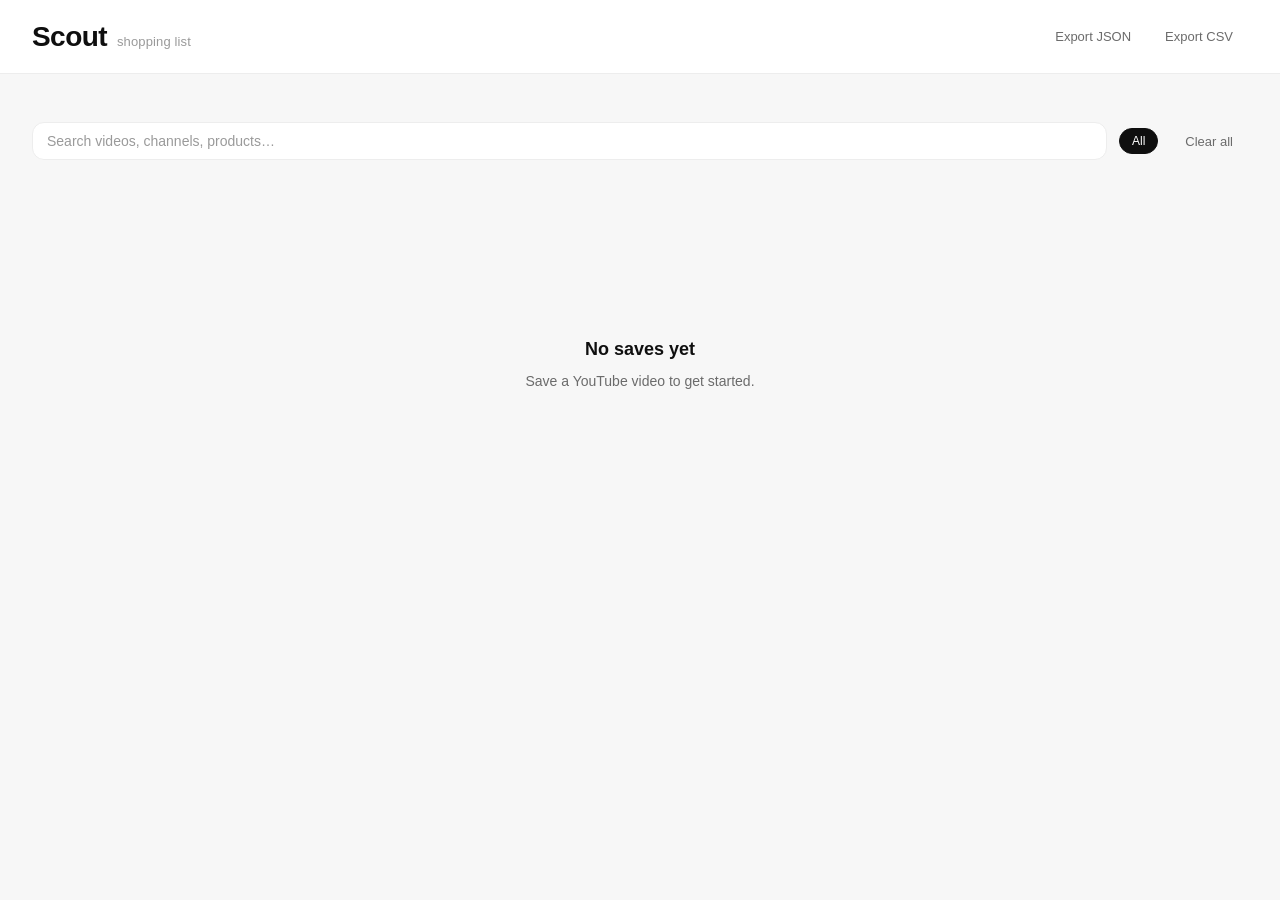
==== src/page/index.html @ b50fb850 "Replace YouTube iframe with clickable thumbnail in detail view Error 153 on embedded playback is per" ====
<!doctype html>
<html lang="en">
<head>
  <meta charset="utf-8" />
  <meta name="viewport" content="width=device-width, initial-scale=1" />
  <meta name="color-scheme" content="light" />
  <title>Scout — saves</title>
  <link rel="stylesheet" href="page.css" />
</head>
<body>
  <section id="list-view" class="view">
    <header class="page-header">
      <div class="page-header__brand">
        <div class="scout-wordmark">Scout</div>
        <div class="scout-sublabel">shopping list</div>
      </div>
      <div class="header-actions">
        <button id="export-json-btn" type="button" class="btn-ghost">Export JSON</button>
        <button id="export-csv-btn" type="button" class="btn-ghost">Export CSV</button>
      </div>
    </header>

    <div class="page-body">
      <div class="toolbar">
        <input id="search-input" type="search" placeholder="Search videos, channels, products…" />
        <div id="filter-bar" class="filter-bar"></div>
        <button id="clear-all-btn" type="button" class="btn-ghost btn-ghost--danger">Clear all</button>
      </div>

      <div id="grid" class="grid"></div>

      <div id="empty-state" class="empty-state" hidden>
        <div class="empty-state__heading">No saves yet</div>
        <div class="empty-state__hint">Save a YouTube video to get started.</div>
      </div>
    </div>
  </section>

  <section id="detail-view" class="view" hidden>
    <div class="page-body detail-body">
      <a id="back-link" class="back-link" href="#">← All saves</a>

      <div class="detail-layout">
        <div class="detail-left">
          <a id="video-preview" class="video-preview" target="_blank" rel="noopener noreferrer">
            <img id="video-thumb" alt="" referrerpolicy="no-referrer" />
            <span class="video-play-overlay" aria-hidden="true">
              <span class="video-play-btn">
                <svg viewBox="0 0 24 24" width="24" height="24" fill="currentColor" aria-hidden="true">
                  <path d="M8 5v14l11-7z"/>
                </svg>
              </span>
              <span class="video-play-label">Watch on YouTube</span>
            </span>
          </a>

          <div class="video-info">
            <h1 id="video-title"></h1>
            <div id="video-channel" class="muted"></div>
            <a id="watch-on-youtube" target="_blank" rel="noopener">Watch on YouTube ↗</a>
          </div>

          <div class="notes-block">
            <div class="notes-block__head">
              <label for="notes-input">Notes</label>
              <span id="notes-status" class="notes-status"></span>
            </div>
            <textarea id="notes-input" placeholder="Your thoughts, sizes, links, reminders…"></textarea>
          </div>
        </div>

        <div class="detail-right">
          <div class="products-header">
            <div class="products-header__title">
              <h2>Products</h2>
              <span id="products-count" class="products-count"></span>
            </div>
            <div id="detail-filter-bar" class="filter-bar"></div>
          </div>

          <div id="products-list" class="products-list"></div>
        </div>
      </div>
    </div>
  </section>

  <script src="../lib/types.js"></script>
  <script src="../lib/storage.js"></script>
  <script src="../lib/messaging.js"></script>
  <script src="page.js"></script>
</body>
</html>
---- src/page/page.css ----
/* Scout full-page — design system */

*, *::before, *::after { box-sizing: border-box; margin: 0; padding: 0; }

/* ── Design tokens (mirrors popup.css) ───────────────────────────────────── */
:root {
  --scout-bg:              #FFFFFF;
  --scout-surface:         #FFFFFF;
  --scout-surface-alt:     #F7F7F7;
  --scout-text:            #0F0F0F;
  --scout-text-secondary:  #6B6B6B;
  --scout-text-tertiary:   #9A9A9A;
  --scout-border:          #EDEDED;
  --scout-chip-bg:         #F2F2F2;
  --scout-chip-bg-hover:   #E8E8E8;

  --scout-cta:             #0F0F0F;
  --scout-cta-text:        #FFFFFF;
  --scout-cta-hover:       #2A2A2A;

  --scout-accent-orange:   #FF7A1A;
  --scout-accent-green:    #22A06B;
  --scout-accent-pink:     #F0336C;

  --scout-shadow-sm:       0 1px 2px rgba(15,15,15,0.04);
  --scout-shadow-md:       0 4px 16px rgba(15,15,15,0.06);

  --radius-sm:   8px;
  --radius-md:   12px;
  --radius-lg:   16px;
  --radius-pill: 999px;

  --font: -apple-system, BlinkMacSystemFont, "Inter", "Segoe UI", Helvetica, Arial, sans-serif;

  --page-max:   1280px;
  --gutter-x:   32px;
  --gutter-y:   28px;
}

/* ── Shell ───────────────────────────────────────────────────────────────── */
html, body { height: 100%; }

body {
  font-family: var(--font);
  font-size: 14px;
  line-height: 1.5;
  color: var(--scout-text);
  background: var(--scout-surface-alt);
  -webkit-font-smoothing: antialiased;
  text-rendering: optimizeLegibility;
}

.view { min-height: 100vh; }

.page-body {
  max-width: var(--page-max);
  margin: 0 auto;
  padding: var(--gutter-y) var(--gutter-x) 64px;
}

.muted { color: var(--scout-text-secondary); }

/* ── Page header ─────────────────────────────────────────────────────────── */
.page-header {
  display: flex;
  align-items: center;
  justify-content: space-between;
  gap: 24px;
  max-width: var(--page-max);
  margin: 0 auto;
  padding: 20px var(--gutter-x);
  background: var(--scout-surface);
  border-bottom: 1px solid var(--scout-border);
}

.page-header__brand {
  display: flex;
  align-items: baseline;
  gap: 10px;
}

.scout-wordmark {
  font-size: 28px;
  font-weight: 600;
  letter-spacing: -0.02em;
  color: var(--scout-text);
  line-height: 1;
}

.scout-sublabel {
  font-size: 13px;
  color: var(--scout-text-tertiary);
  font-weight: 400;
  letter-spacing: 0.01em;
  line-height: 1;
}

.header-actions {
  display: flex;
  align-items: center;
  gap: 4px;
}

/* ── Buttons ─────────────────────────────────────────────────────────────── */
.btn-ghost {
  display: inline-flex;
  align-items: center;
  gap: 4px;
  padding: 8px 14px;
  font-family: var(--font);
  font-size: 13px;
  font-weight: 500;
  color: var(--scout-text-secondary);
  background: transparent;
  border: 1px solid transparent;
  border-radius: var(--radius-sm);
  cursor: pointer;
  text-decoration: none;
  transition: color 0.13s, background 0.13s, border-color 0.13s;
}

.btn-ghost:hover {
  color: var(--scout-text);
  background: var(--scout-chip-bg);
}

.btn-ghost--danger:hover { color: var(--scout-accent-pink); }

/* ── Toolbar ─────────────────────────────────────────────────────────────── */
.toolbar {
  display: flex;
  align-items: center;
  gap: 12px;
  padding: 20px 0 24px;
  flex-wrap: wrap;
}

#search-input {
  flex: 1 1 320px;
  min-width: 240px;
  padding: 10px 14px;
  font-family: var(--font);
  font-size: 14px;
  color: var(--scout-text);
  background: var(--scout-bg);
  border: 1px solid var(--scout-border);
  border-radius: var(--radius-md);
  outline: none;
  transition: border-color 0.15s, box-shadow 0.15s;
}

#search-input::placeholder { color: var(--scout-text-tertiary); }

#search-input:focus {
  border-color: var(--scout-text);
  box-shadow: var(--scout-shadow-sm);
}

#clear-all-btn { margin-left: auto; }

/* ── Filter chips ────────────────────────────────────────────────────────── */
.filter-bar {
  display: flex;
  flex-wrap: wrap;
  align-items: center;
  gap: 6px;
}

.chip {
  display: inline-flex;
  align-items: center;
  gap: 4px;
  padding: 5px 12px;
  font-family: var(--font);
  font-size: 12px;
  font-weight: 500;
  color: var(--scout-text-secondary);
  background: var(--scout-chip-bg);
  border: 1px solid transparent;
  border-radius: var(--radius-pill);
  cursor: pointer;
  white-space: nowrap;
  transition: color 0.13s, background 0.13s, border-color 0.13s;
}

.chip:hover {
  color: var(--scout-text);
  background: var(--scout-chip-bg-hover);
}

.chip--active {
  color: var(--scout-cta-text);
  background: var(--scout-cta);
  border-color: var(--scout-cta);
}

.chip--active:hover {
  color: var(--scout-cta-text);
  background: var(--scout-cta-hover);
}

/* ── Grid of saves ───────────────────────────────────────────────────────── */
.grid {
  display: grid;
  grid-template-columns: repeat(auto-fill, minmax(280px, 1fr));
  gap: 20px;
}

.grid-card {
  display: flex;
  flex-direction: column;
  background: var(--scout-surface);
  border: 1px solid var(--scout-border);
  border-radius: var(--radius-lg);
  overflow: hidden;
  cursor: pointer;
  text-decoration: none;
  color: inherit;
  box-shadow: var(--scout-shadow-sm);
  transition: transform 0.15s, box-shadow 0.15s, border-color 0.15s;
}

.grid-card:hover {
  transform: translateY(-2px);
  box-shadow: var(--scout-shadow-md);
  border-color: #E2E2E2;
}

.grid-card__thumb {
  display: block;
  width: 100%;
  aspect-ratio: 16 / 9;
  object-fit: cover;
  background: var(--scout-chip-bg);
  border-bottom: 1px solid var(--scout-border);
}

.grid-card__body {
  padding: 14px 16px 16px;
  display: flex;
  flex-direction: column;
  gap: 6px;
  flex: 1;
}

.grid-card__title {
  font-size: 15px;
  font-weight: 600;
  line-height: 1.35;
  color: var(--scout-text);
  display: -webkit-box;
  -webkit-line-clamp: 2;
  -webkit-box-orient: vertical;
  overflow: hidden;
}

.grid-card__channel {
  font-size: 13px;
  color: var(--scout-text-secondary);
  white-space: nowrap;
  overflow: hidden;
  text-overflow: ellipsis;
}

.grid-card__footer {
  display: flex;
  align-items: center;
  justify-content: space-between;
  gap: 8px;
  margin-top: auto;
  padding-top: 8px;
}

.grid-card__count {
  font-size: 12px;
  font-weight: 500;
  color: var(--scout-text-tertiary);
}

.grid-card__tag {
  display: inline-flex;
  align-items: center;
  padding: 2px 10px;
  font-size: 11px;
  font-weight: 600;
  letter-spacing: 0.02em;
  text-transform: uppercase;
  border-radius: var(--radius-pill);
}

.grid-card__tag--error {
  color: var(--scout-accent-pink);
  background: #FFF0F3;
}

/* ── Empty state ─────────────────────────────────────────────────────────── */
.empty-state {
  display: flex;
  flex-direction: column;
  align-items: center;
  justify-content: center;
  gap: 8px;
  min-height: 40vh;
  padding: 64px 24px;
  text-align: center;
}

.empty-state__heading {
  font-size: 18px;
  font-weight: 600;
  color: var(--scout-text);
}

.empty-state__hint {
  font-size: 14px;
  color: var(--scout-text-secondary);
}

/* ── Detail view ─────────────────────────────────────────────────────────── */
.detail-body { padding-top: 20px; }

.back-link {
  display: inline-flex;
  align-items: center;
  gap: 6px;
  margin-bottom: 20px;
  font-size: 13px;
  font-weight: 500;
  color: var(--scout-text-secondary);
  text-decoration: none;
  transition: color 0.13s;
}

.back-link:hover { color: var(--scout-text); }

.detail-layout {
  display: grid;
  grid-template-columns: minmax(0, 55fr) minmax(0, 45fr);
  gap: 32px;
  align-items: start;
}

@media (max-width: 900px) {
  .detail-layout { grid-template-columns: minmax(0, 1fr); }
}

/* ── Left column: embed + info + notes ───────────────────────────────────── */
.detail-left {
  display: flex;
  flex-direction: column;
  gap: 20px;
  min-width: 0;
}

.video-preview {
  position: relative;
  display: block;
  width: 100%;
  aspect-ratio: 16 / 9;
  background: #000;
  border-radius: var(--radius-lg);
  overflow: hidden;
  box-shadow: var(--scout-shadow-md);
  cursor: pointer;
  text-decoration: none;
  color: inherit;
}

.video-preview img {
  position: absolute;
  inset: 0;
  width: 100%;
  height: 100%;
  object-fit: cover;
  display: block;
}

.video-play-overlay {
  position: absolute;
  inset: 0;
  display: flex;
  flex-direction: column;
  align-items: center;
  justify-content: center;
  gap: 10px;
  background: linear-gradient(180deg, rgba(0,0,0,0) 40%, rgba(0,0,0,0.35) 100%);
  transition: background 0.15s ease;
}

.video-preview:hover .video-play-overlay {
  background: linear-gradient(180deg, rgba(0,0,0,0.1) 0%, rgba(0,0,0,0.45) 100%);
}

.video-play-btn {
  width: 64px;
  height: 64px;
  border-radius: 999px;
  background: rgba(0, 0, 0, 0.7);
  color: #fff;
  display: inline-flex;
  align-items: center;
  justify-content: center;
  transition: transform 0.15s ease, background 0.15s ease;
  backdrop-filter: blur(2px);
}

.video-preview:hover .video-play-btn {
  background: var(--scout-accent, #FF7A1A);
  transform: scale(1.05);
}

.video-play-btn svg {
  margin-left: 3px;
}

.video-play-label {
  color: #fff;
  font-size: 13px;
  font-weight: 600;
  letter-spacing: 0.01em;
  text-shadow: 0 1px 3px rgba(0, 0, 0, 0.5);
}

.video-info {
  display: flex;
  flex-direction: column;
  gap: 6px;
}

#video-title {
  font-size: 22px;
  font-weight: 600;
  letter-spacing: -0.01em;
  line-height: 1.3;
  color: var(--scout-text);
}

#video-channel {
  font-size: 14px;
  color: var(--scout-text-secondary);
}

#watch-on-youtube {
  align-self: flex-start;
  margin-top: 4px;
  font-size: 13px;
  font-weight: 500;
  color: var(--scout-text-secondary);
  text-decoration: none;
  transition: color 0.13s;
}

#watch-on-youtube:hover { color: var(--scout-text); }

/* ── Notes block ─────────────────────────────────────────────────────────── */
.notes-block {
  display: flex;
  flex-direction: column;
  gap: 8px;
  padding: 16px;
  background: var(--scout-surface);
  border: 1px solid var(--scout-border);
  border-radius: var(--radius-lg);
}

.notes-block__head {
  display: flex;
  align-items: center;
  justify-content: space-between;
  gap: 12px;
}

.notes-block label {
  font-size: 13px;
  font-weight: 600;
  color: var(--scout-text);
}

.notes-status {
  font-size: 12px;
  color: var(--scout-accent-green);
  min-height: 16px;
}

#notes-input {
  width: 100%;
  min-height: 160px;
  resize: vertical;
  padding: 12px 14px;
  font-family: var(--font);
  font-size: 14px;
  line-height: 1.5;
  color: var(--scout-text);
  background: var(--scout-bg);
  border: 1px solid var(--scout-border);
  border-radius: var(--radius-md);
  outline: none;
  transition: border-color 0.15s, box-shadow 0.15s;
}

#notes-input::placeholder { color: var(--scout-text-tertiary); }

#notes-input:focus {
  border-color: var(--scout-text);
  box-shadow: var(--scout-shadow-sm);
}

/* ── Right column: products ──────────────────────────────────────────────── */
.detail-right {
  display: flex;
  flex-direction: column;
  gap: 16px;
  min-width: 0;
  padding: 20px;
  background: var(--scout-surface);
  border: 1px solid var(--scout-border);
  border-radius: var(--radius-lg);
  position: sticky;
  top: 20px;
}

@media (max-width: 900px) {
  .detail-right { position: static; }
}

.products-header {
  display: flex;
  flex-direction: column;
  gap: 12px;
  padding-bottom: 12px;
  border-bottom: 1px solid var(--scout-border);
}

.products-header__title {
  display: flex;
  align-items: baseline;
  gap: 8px;
}

.products-header h2 {
  font-size: 16px;
  font-weight: 600;
  color: var(--scout-text);
  letter-spacing: -0.01em;
}

.products-count {
  font-size: 13px;
  font-weight: 500;
  color: var(--scout-text-tertiary);
}

.products-list {
  display: flex;
  flex-direction: column;
  gap: 8px;
  max-height: 70vh;
  overflow-y: auto;
  padding-right: 4px;
}

/* ── Product row ─────────────────────────────────────────────────────────── */
.product-row {
  display: grid;
  grid-template-columns: 1fr auto;
  grid-template-areas:
    "name   buy"
    "meta   buy";
  align-items: center;
  gap: 4px 12px;
  padding: 12px 14px;
  background: var(--scout-bg);
  border: 1px solid var(--scout-border);
  border-radius: var(--radius-md);
  transition: border-color 0.13s, box-shadow 0.13s;
}

.product-row:hover {
  border-color: #E2E2E2;
  box-shadow: var(--scout-shadow-sm);
}

.product-row__name {
  grid-area: name;
  font-size: 14px;
  font-weight: 600;
  color: var(--scout-text);
  line-height: 1.35;
}

.product-row__brand {
  grid-area: meta;
  font-size: 12px;
  color: var(--scout-text-secondary);
}

.product-row__category {
  display: inline-flex;
  align-items: center;
  padding: 2px 9px;
  margin-left: 6px;
  font-size: 11px;
  font-weight: 500;
  color: var(--scout-text-secondary);
  background: var(--scout-chip-bg);
  border-radius: var(--radius-pill);
}

.product-row__buy {
  grid-area: buy;
  display: inline-flex;
  align-items: center;
  gap: 3px;
  padding: 6px 12px;
  background: var(--scout-chip-bg);
  color: var(--scout-text);
  font-size: 12px;
  font-weight: 500;
  border-radius: var(--radius-pill);
  text-decoration: none;
  white-space: nowrap;
  transition: background 0.13s;
}

.product-row__buy:hover { background: var(--scout-chip-bg-hover); }

/* ── Scrollbar polish ────────────────────────────────────────────────────── */
.products-list::-webkit-scrollbar { width: 8px; }
.products-list::-webkit-scrollbar-track { background: transparent; }
.products-list::-webkit-scrollbar-thumb {
  background: var(--scout-chip-bg);
  border-radius: var(--radius-pill);
}
.products-list::-webkit-scrollbar-thumb:hover { background: var(--scout-chip-bg-hover); }

/* ── Responsive tweaks ───────────────────────────────────────────────────── */
@media (max-width: 640px) {
  :root { --gutter-x: 18px; --gutter-y: 18px; }

  .page-header { flex-wrap: wrap; gap: 12px; }
  .scout-wordmark { font-size: 24px; }

  .toolbar { padding: 14px 0 18px; }
  #clear-all-btn { margin-left: 0; }

  #video-title { font-size: 19px; }
  .grid { gap: 14px; }
}
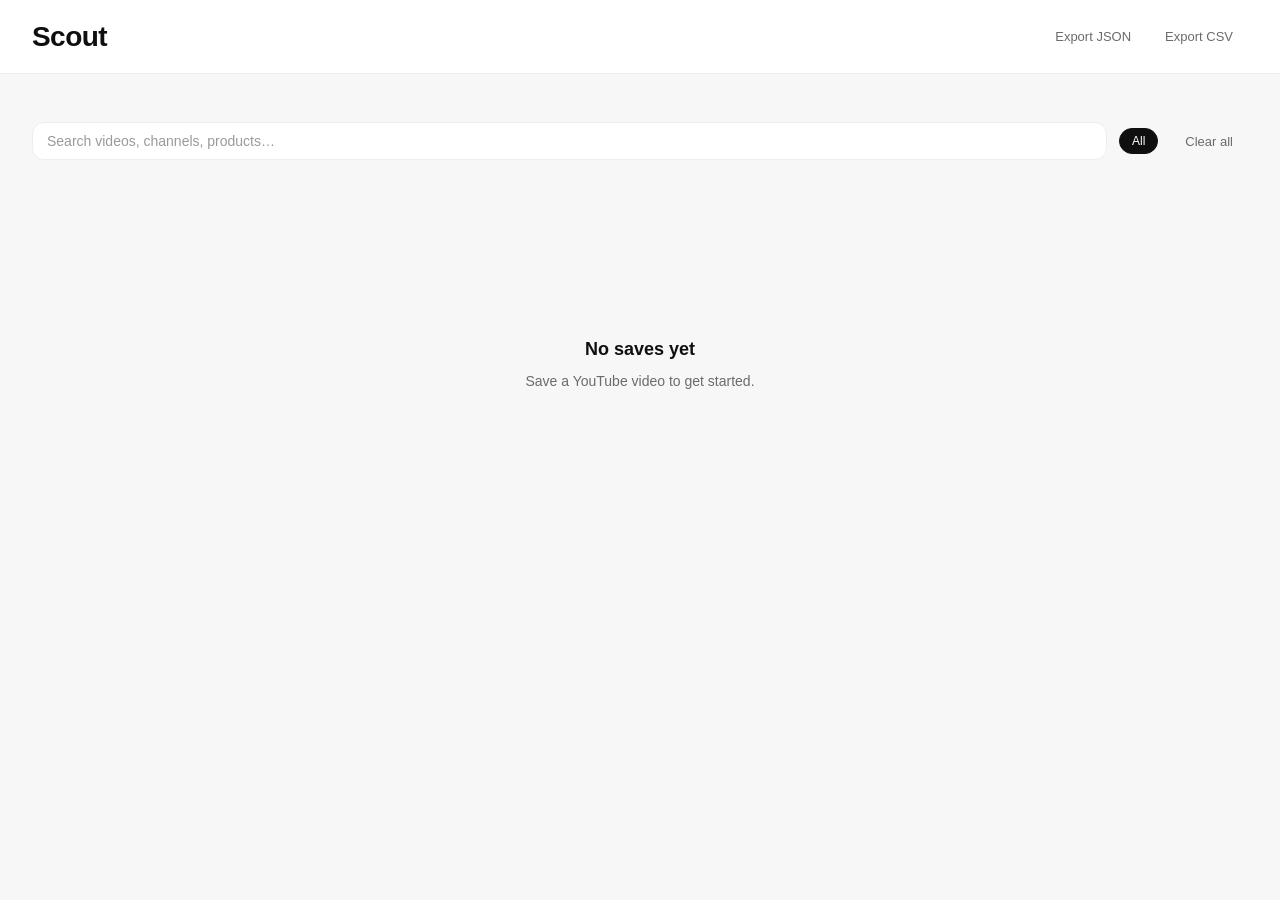
==== commit f771d1b0: "Simplify: Gemini-only provider, fix empty-state + CSV export, strip 'shopping list' wording - Drop O" ====
--- a/src/page/index.html
+++ b/src/page/index.html
@@ -12,7 +12,6 @@
     <header class="page-header">
       <div class="page-header__brand">
         <div class="scout-wordmark">Scout</div>
-        <div class="scout-sublabel">shopping list</div>
       </div>
       <div class="header-actions">
         <button id="export-json-btn" type="button" class="btn-ghost">Export JSON</button>
--- a/src/page/page.css
+++ b/src/page/page.css
@@ -304,6 +304,8 @@
   padding: 64px 24px;
   text-align: center;
 }
+
+.empty-state[hidden] { display: none; }
 
 .empty-state__heading {
   font-size: 18px;
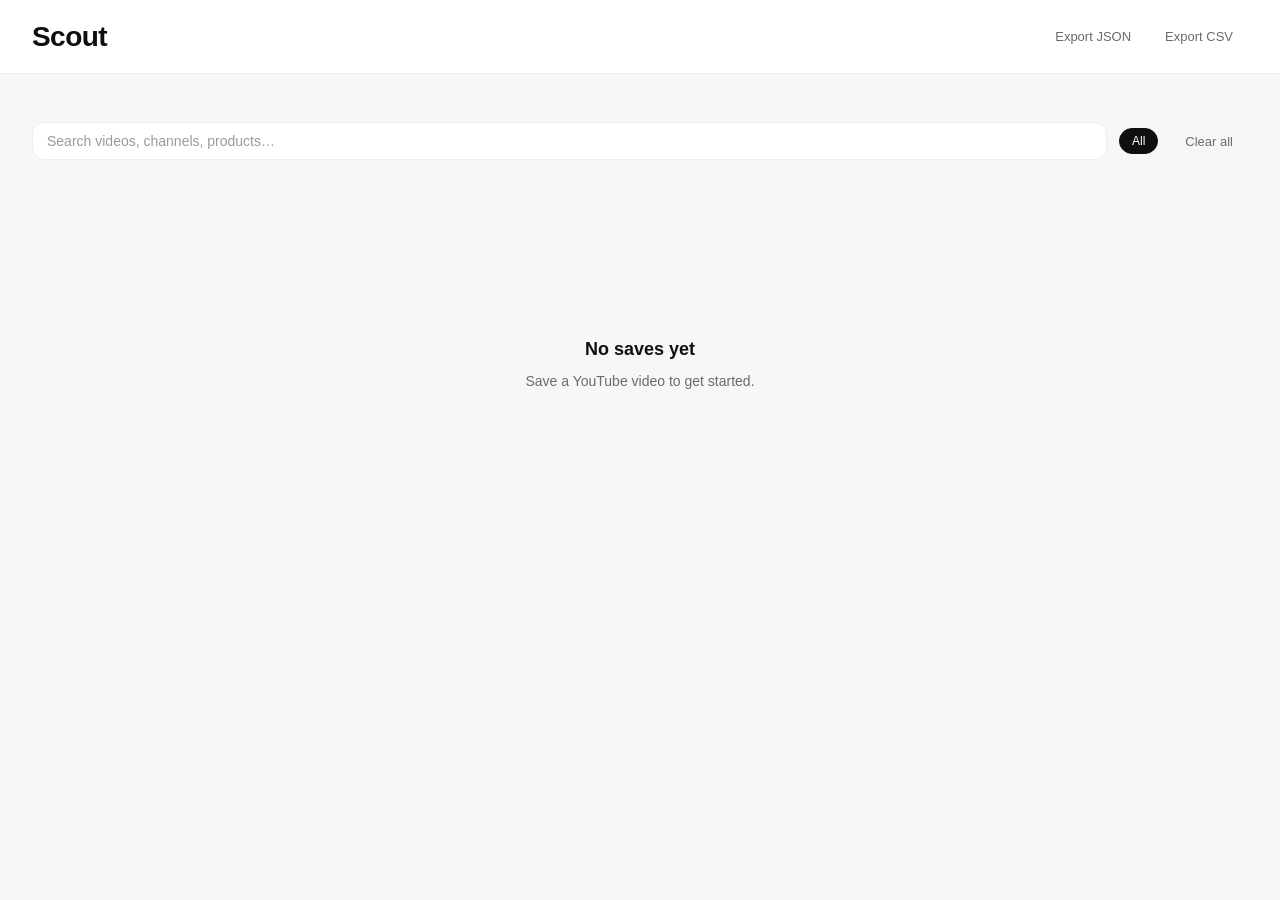
==== commit db6729b8: "Save button: move into action row, instant-green UX, expose all metadata - Inject the button between" ====
--- a/src/page/index.html
+++ b/src/page/index.html
@@ -66,6 +66,8 @@
             </div>
             <textarea id="notes-input" placeholder="Your thoughts, sizes, links, reminders…"></textarea>
           </div>
+
+          <div id="video-metadata" class="metadata-block"></div>
         </div>
 
         <div class="detail-right">
--- a/src/page/page.css
+++ b/src/page/page.css
@@ -635,6 +635,105 @@
 }
 .products-list::-webkit-scrollbar-thumb:hover { background: var(--scout-chip-bg-hover); }
 
+/* ── Metadata panel ──────────────────────────────────────────────────────── */
+.metadata-block {
+  display: flex;
+  flex-direction: column;
+  gap: 8px;
+  margin-top: 20px;
+}
+
+.metadata-header {
+  font-size: 13px;
+  font-weight: 600;
+  color: var(--scout-text-secondary);
+  text-transform: uppercase;
+  letter-spacing: 0.04em;
+  margin-bottom: 2px;
+}
+
+.metadata-disclosure {
+  border: 1px solid var(--scout-border);
+  border-radius: var(--radius-md);
+  background: var(--scout-surface);
+  overflow: hidden;
+}
+
+.metadata-disclosure > summary {
+  list-style: none;
+  cursor: pointer;
+  padding: 12px 14px;
+  font-size: 14px;
+  font-weight: 500;
+  color: var(--scout-text);
+  position: relative;
+  user-select: none;
+}
+
+.metadata-disclosure > summary::-webkit-details-marker { display: none; }
+
+.metadata-disclosure > summary::after {
+  content: "+";
+  position: absolute;
+  right: 14px;
+  top: 50%;
+  transform: translateY(-50%);
+  font-size: 16px;
+  color: var(--scout-text-tertiary);
+  font-weight: 400;
+}
+
+.metadata-disclosure[open] > summary::after { content: "–"; }
+
+.metadata-disclosure[open] > summary {
+  border-bottom: 1px solid var(--scout-border);
+}
+
+.metadata-body {
+  padding: 12px 14px;
+  font-size: 13px;
+  line-height: 1.55;
+  color: var(--scout-text);
+  white-space: pre-wrap;
+  word-break: break-word;
+}
+
+.metadata-body--list {
+  list-style: disc;
+  padding: 12px 14px 12px 32px;
+}
+
+.metadata-body--list li + li { margin-top: 8px; }
+
+.metadata-frame {
+  display: block;
+  width: 100%;
+  height: auto;
+  border-radius: 0;
+}
+
+.metadata-facts {
+  display: grid;
+  grid-template-columns: max-content 1fr;
+  gap: 6px 14px;
+}
+
+.metadata-facts dt {
+  font-weight: 500;
+  color: var(--scout-text-secondary);
+}
+
+.metadata-facts dd a { color: var(--scout-text); word-break: break-all; }
+
+.metadata-json {
+  background: var(--scout-surface-alt);
+  font-family: ui-monospace, SFMono-Regular, Menlo, Consolas, monospace;
+  font-size: 12px;
+  max-height: 360px;
+  overflow: auto;
+  white-space: pre;
+}
+
 /* ── Responsive tweaks ───────────────────────────────────────────────────── */
 @media (max-width: 640px) {
   :root { --gutter-x: 18px; --gutter-y: 18px; }
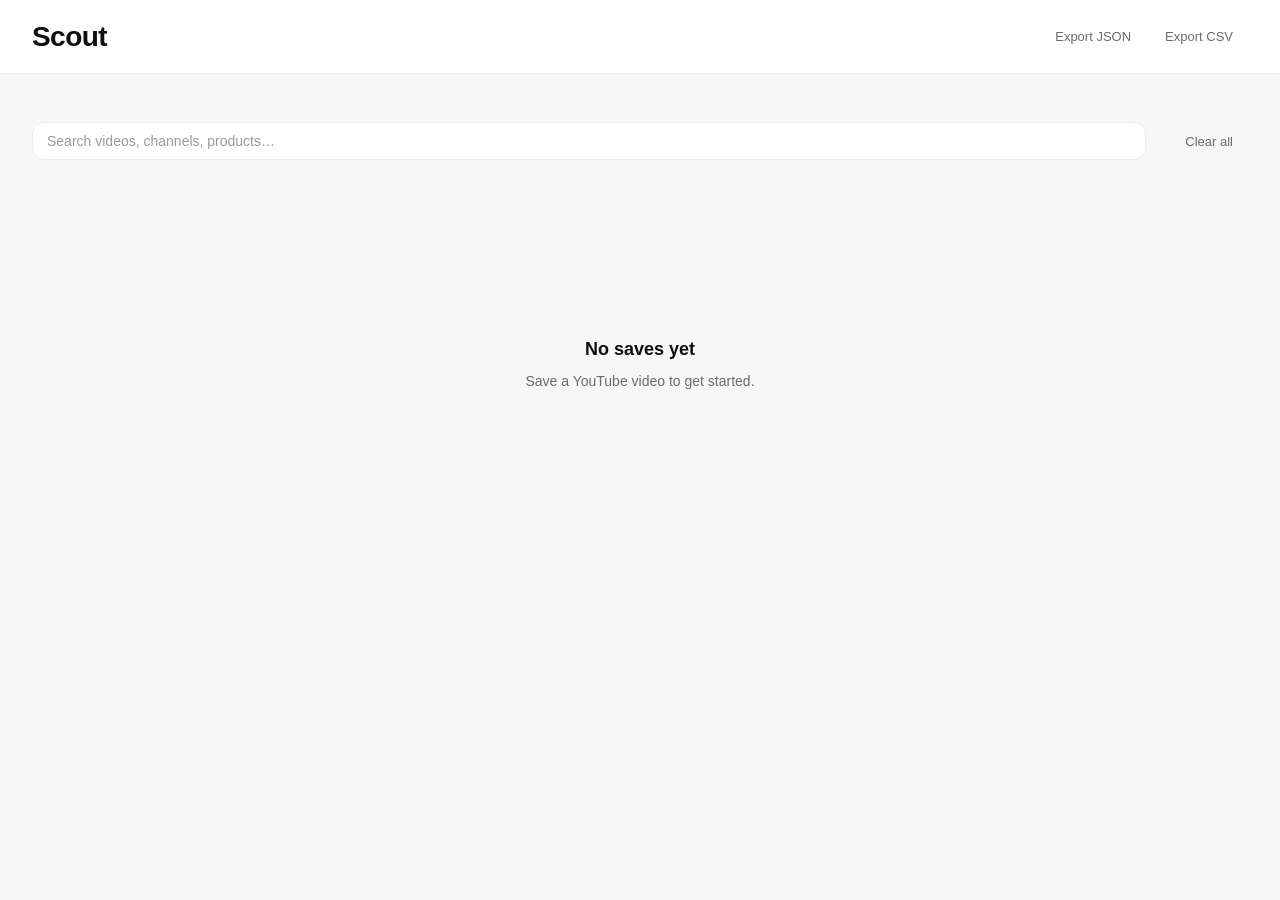
==== commit 5e1d3d11: "Saves view refresh: categories gone, notes preview in grid, description + comments always visible, d" ====
--- a/src/page/index.html
+++ b/src/page/index.html
@@ -55,9 +55,21 @@
 
           <div class="video-info">
             <h1 id="video-title"></h1>
-            <div id="video-channel" class="muted"></div>
-            <a id="watch-on-youtube" target="_blank" rel="noopener">Watch on YouTube ↗</a>
+            <a id="video-channel-link" class="video-channel-link" target="_blank" rel="noopener noreferrer"></a>
           </div>
+
+          <section id="video-description-block" class="info-block" hidden>
+            <div class="info-block__head">Description</div>
+            <div id="video-description" class="info-block__body"></div>
+            <button type="button" id="video-description-toggle" class="info-block__toggle" hidden></button>
+          </section>
+
+          <section id="video-comments-block" class="info-block" hidden>
+            <div class="info-block__head">
+              Top comments <span id="video-comments-count" class="info-block__count"></span>
+            </div>
+            <ul id="video-comments" class="info-block__comments"></ul>
+          </section>
 
           <div class="notes-block">
             <div class="notes-block__head">
--- a/src/page/page.css
+++ b/src/page/page.css
@@ -260,6 +260,19 @@
   white-space: nowrap;
   overflow: hidden;
   text-overflow: ellipsis;
+}
+
+.grid-card__note {
+  font-size: 12.5px;
+  color: var(--scout-text-secondary);
+  background: var(--scout-surface-alt);
+  padding: 6px 10px;
+  border-radius: var(--radius-sm);
+  line-height: 1.4;
+  display: -webkit-box;
+  -webkit-line-clamp: 2;
+  -webkit-box-orient: vertical;
+  overflow: hidden;
 }
 
 .grid-card__footer {
@@ -437,22 +450,85 @@
   color: var(--scout-text);
 }
 
-#video-channel {
+.video-channel-link {
+  align-self: flex-start;
   font-size: 14px;
-  color: var(--scout-text-secondary);
-}
-
-#watch-on-youtube {
-  align-self: flex-start;
-  margin-top: 4px;
-  font-size: 13px;
   font-weight: 500;
   color: var(--scout-text-secondary);
   text-decoration: none;
   transition: color 0.13s;
 }
 
-#watch-on-youtube:hover { color: var(--scout-text); }
+.video-channel-link:hover { color: var(--scout-text); }
+
+/* ── Info blocks (description, comments) ─────────────────────────────────── */
+.info-block {
+  margin-top: 18px;
+  display: flex;
+  flex-direction: column;
+  gap: 8px;
+  border: 1px solid var(--scout-border);
+  border-radius: var(--radius-md);
+  padding: 14px 16px;
+  background: var(--scout-surface);
+}
+
+.info-block__head {
+  font-size: 12px;
+  font-weight: 600;
+  color: var(--scout-text-secondary);
+  text-transform: uppercase;
+  letter-spacing: 0.04em;
+}
+
+.info-block__count {
+  color: var(--scout-text-tertiary);
+  font-weight: 500;
+  text-transform: none;
+  letter-spacing: 0;
+  margin-left: 4px;
+}
+
+.info-block__body {
+  font-size: 13.5px;
+  line-height: 1.55;
+  color: var(--scout-text);
+  white-space: pre-wrap;
+  word-break: break-word;
+}
+
+.info-block__toggle {
+  align-self: flex-start;
+  background: transparent;
+  border: 0;
+  padding: 4px 0;
+  font-size: 13px;
+  font-weight: 500;
+  color: var(--scout-text-secondary);
+  cursor: pointer;
+}
+
+.info-block__toggle:hover { color: var(--scout-text); }
+
+.info-block__comments {
+  list-style: none;
+  display: flex;
+  flex-direction: column;
+  gap: 10px;
+  max-height: 320px;
+  overflow: auto;
+}
+
+.info-block__comments li {
+  font-size: 13px;
+  line-height: 1.5;
+  color: var(--scout-text);
+  padding: 8px 10px;
+  background: var(--scout-surface-alt);
+  border-radius: var(--radius-sm);
+  white-space: pre-wrap;
+  word-break: break-word;
+}
 
 /* ── Notes block ─────────────────────────────────────────────────────────── */
 .notes-block {
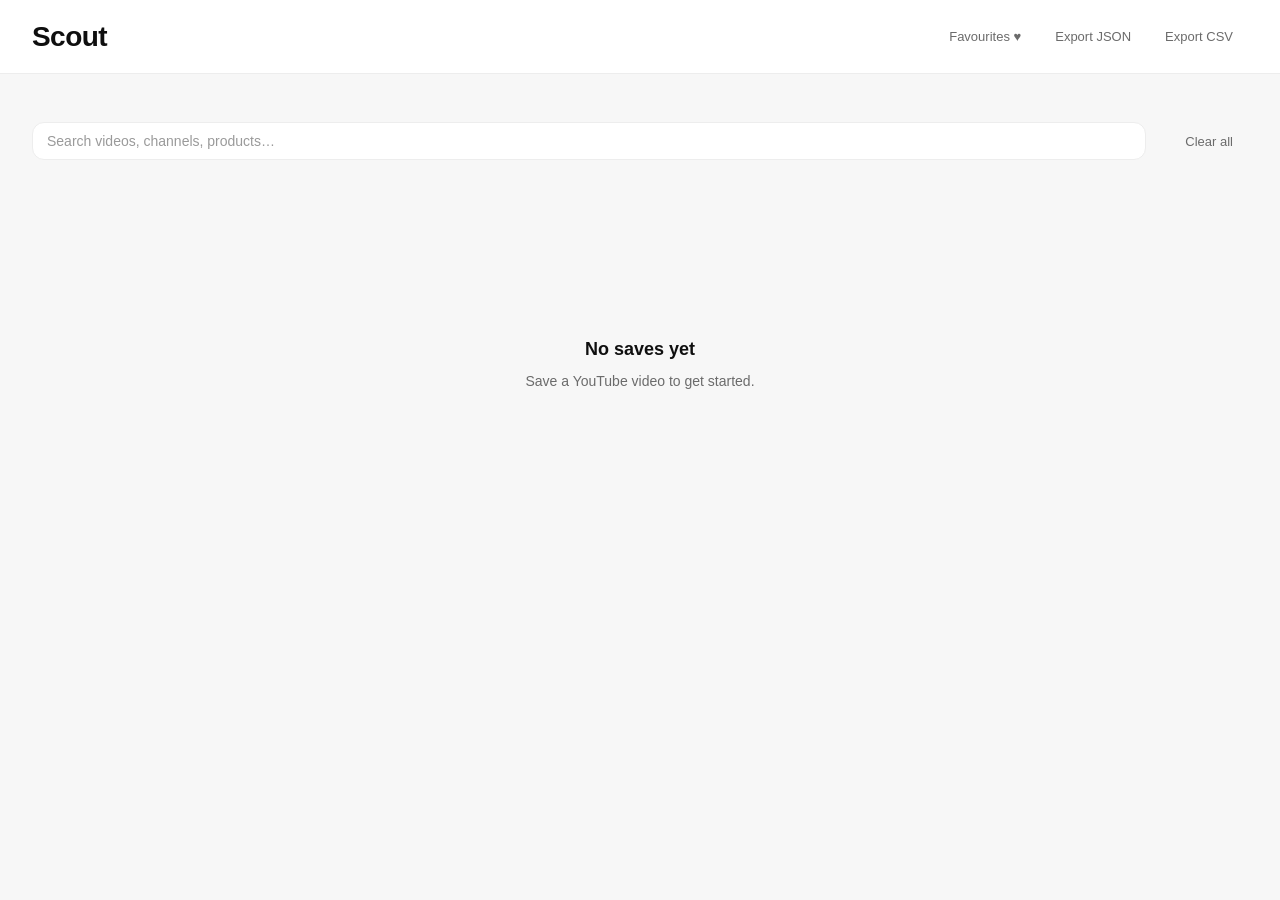
==== commit f8ef0170: "Favourites view, Prev/Next nav in detail, clickable description links - Heart toggle on each product" ====
--- a/src/page/index.html
+++ b/src/page/index.html
@@ -14,6 +14,7 @@
         <div class="scout-wordmark">Scout</div>
       </div>
       <div class="header-actions">
+        <button id="open-favourites-btn" class="btn-ghost" type="button">Favourites ♥</button>
         <button id="export-json-btn" type="button" class="btn-ghost">Export JSON</button>
         <button id="export-csv-btn" type="button" class="btn-ghost">Export CSV</button>
       </div>
@@ -37,7 +38,13 @@
 
   <section id="detail-view" class="view" hidden>
     <div class="page-body detail-body">
-      <a id="back-link" class="back-link" href="#">← All saves</a>
+      <div class="detail-nav">
+        <a id="back-link" class="back-link" href="#">← All saves</a>
+        <div class="detail-nav__actions">
+          <button type="button" id="prev-video-btn" class="btn-ghost">← Prev</button>
+          <button type="button" id="next-video-btn" class="btn-ghost">Next →</button>
+        </div>
+      </div>
 
       <div class="detail-layout">
         <div class="detail-left">
@@ -58,6 +65,14 @@
             <a id="video-channel-link" class="video-channel-link" target="_blank" rel="noopener noreferrer"></a>
           </div>
 
+          <div class="notes-block">
+            <div class="notes-block__head">
+              <label for="notes-input">Notes</label>
+              <span id="notes-status" class="notes-status"></span>
+            </div>
+            <textarea id="notes-input" placeholder="Your thoughts, sizes, links, reminders…"></textarea>
+          </div>
+
           <section id="video-description-block" class="info-block" hidden>
             <div class="info-block__head">Description</div>
             <div id="video-description" class="info-block__body"></div>
@@ -70,14 +85,6 @@
             </div>
             <ul id="video-comments" class="info-block__comments"></ul>
           </section>
-
-          <div class="notes-block">
-            <div class="notes-block__head">
-              <label for="notes-input">Notes</label>
-              <span id="notes-status" class="notes-status"></span>
-            </div>
-            <textarea id="notes-input" placeholder="Your thoughts, sizes, links, reminders…"></textarea>
-          </div>
 
           <div id="video-metadata" class="metadata-block"></div>
         </div>
@@ -97,6 +104,22 @@
     </div>
   </section>
 
+  <section id="favourites-view" class="view" hidden>
+    <header class="page-header">
+      <div class="page-header__brand"><div class="scout-wordmark">Scout — Favourites</div></div>
+      <div class="header-actions">
+        <a class="btn-ghost" id="fav-back-link" href="#">← All saves</a>
+      </div>
+    </header>
+    <div class="page-body">
+      <div id="favourites-groups"></div>
+      <div id="favourites-empty" class="empty-state" hidden>
+        <div class="empty-state__heading">No favourites yet</div>
+        <div class="empty-state__hint">Tap the heart on any product to save it here.</div>
+      </div>
+    </div>
+  </section>
+
   <script src="../lib/types.js"></script>
   <script src="../lib/storage.js"></script>
   <script src="../lib/messaging.js"></script>
--- a/src/page/page.css
+++ b/src/page/page.css
@@ -640,10 +640,10 @@
 /* ── Product row ─────────────────────────────────────────────────────────── */
 .product-row {
   display: grid;
-  grid-template-columns: 1fr auto;
+  grid-template-columns: auto 1fr auto;
   grid-template-areas:
-    "name   buy"
-    "meta   buy";
+    "fav name buy"
+    "fav meta buy";
   align-items: center;
   gap: 4px 12px;
   padding: 12px 14px;
@@ -653,17 +653,147 @@
   transition: border-color 0.13s, box-shadow 0.13s;
 }
 
+.product-row__fav {
+  grid-area: fav;
+}
+
 .product-row:hover {
   border-color: #E2E2E2;
   box-shadow: var(--scout-shadow-sm);
 }
 
+.product-row {
+  position: relative;
+}
+
 .product-row__name {
   grid-area: name;
   font-size: 14px;
   font-weight: 600;
   color: var(--scout-text);
   line-height: 1.35;
+}
+
+.product-row__fav {
+  display: inline-flex;
+  align-items: center;
+  justify-content: center;
+  width: 28px;
+  height: 28px;
+  border: none;
+  background: transparent;
+  border-radius: 999px;
+  cursor: pointer;
+  color: var(--scout-text-secondary);
+  padding: 0;
+  margin-right: 6px;
+  flex: 0 0 auto;
+  transition: background 0.13s, color 0.13s;
+}
+
+.product-row__fav:hover {
+  background: var(--scout-chip-bg);
+}
+
+.product-row__fav--on {
+  color: var(--scout-accent-pink);
+}
+
+.product-row__fav svg {
+  display: block;
+  width: 18px;
+  height: 18px;
+}
+
+.info-block__body a {
+  color: var(--scout-accent-pink);
+  text-decoration: underline;
+  word-break: break-all;
+}
+
+.info-block__body a:hover {
+  color: var(--scout-text);
+}
+
+/* ── Detail nav bar ───────────────────────────────────────────────────── */
+.detail-nav {
+  display: flex;
+  justify-content: space-between;
+  align-items: center;
+  margin-bottom: 16px;
+}
+
+.detail-nav .back-link {
+  margin-bottom: 0;
+}
+
+.detail-nav__actions {
+  display: flex;
+  gap: 8px;
+}
+
+.btn-ghost[disabled] {
+  opacity: 0.4;
+  cursor: not-allowed;
+  pointer-events: none;
+}
+
+/* ── Favourites view ──────────────────────────────────────────────────── */
+.favourites-group {
+  background: var(--scout-surface);
+  padding: 16px;
+  margin-bottom: 16px;
+  border-radius: var(--radius-md);
+  box-shadow: var(--scout-shadow-sm);
+  border: 1px solid var(--scout-border);
+}
+
+.favourites-group__head {
+  display: flex;
+  gap: 12px;
+  align-items: center;
+  margin-bottom: 12px;
+}
+
+.favourites-group__thumb {
+  width: 80px;
+  height: 45px;
+  border-radius: 8px;
+  object-fit: cover;
+  flex: 0 0 auto;
+  background: var(--scout-chip-bg);
+}
+
+.favourites-group__meta {
+  display: flex;
+  flex-direction: column;
+  gap: 2px;
+  min-width: 0;
+  flex: 1 1 auto;
+}
+
+.favourites-group__title {
+  font-weight: 600;
+  color: var(--scout-text);
+  text-decoration: none;
+  overflow: hidden;
+  text-overflow: ellipsis;
+  white-space: nowrap;
+}
+
+.favourites-group__title:hover {
+  text-decoration: underline;
+}
+
+.favourites-group__channel {
+  font-size: 14px;
+  color: var(--scout-text-secondary);
+}
+
+.favourites-group__rows {
+  display: flex;
+  flex-direction: column;
+  gap: 8px;
 }
 
 .product-row__brand {
